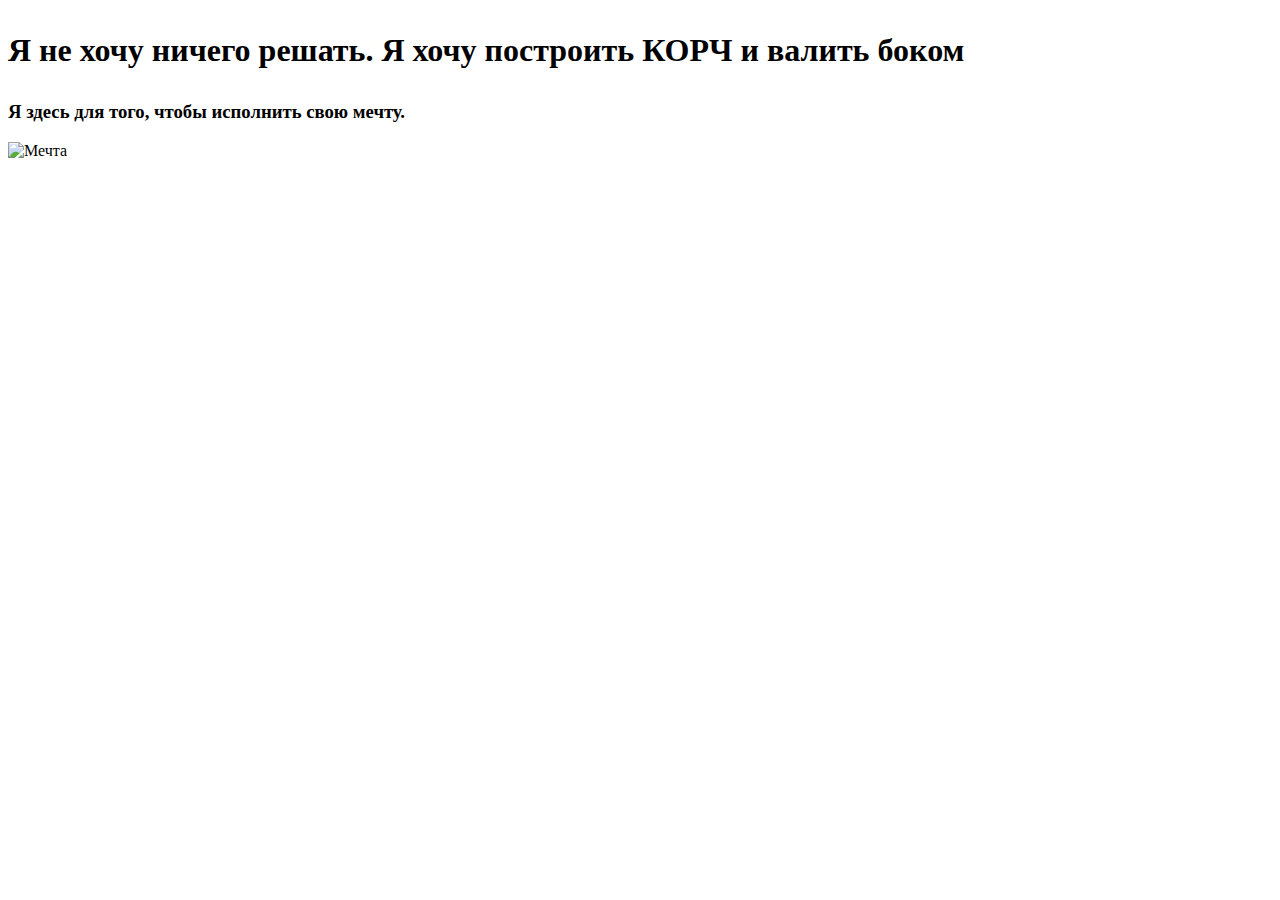
==== AboutMe.html @ aa016b60 "Add files via upload" ====
<!DOCTYPE html>
<html>
    <head>
        <h1>
            <p>Я не хочу ничего решать. Я хочу построить КОРЧ и валить боком</p>
        </h1>
    </head>
    <body>
        <h3>
            <p>Я здесь для того, чтобы исполнить свою мечту.</p>
        </h3>
        <img src="wp.jpg" height="600" width="960" alt="Мечта">
    </body>        
</html>
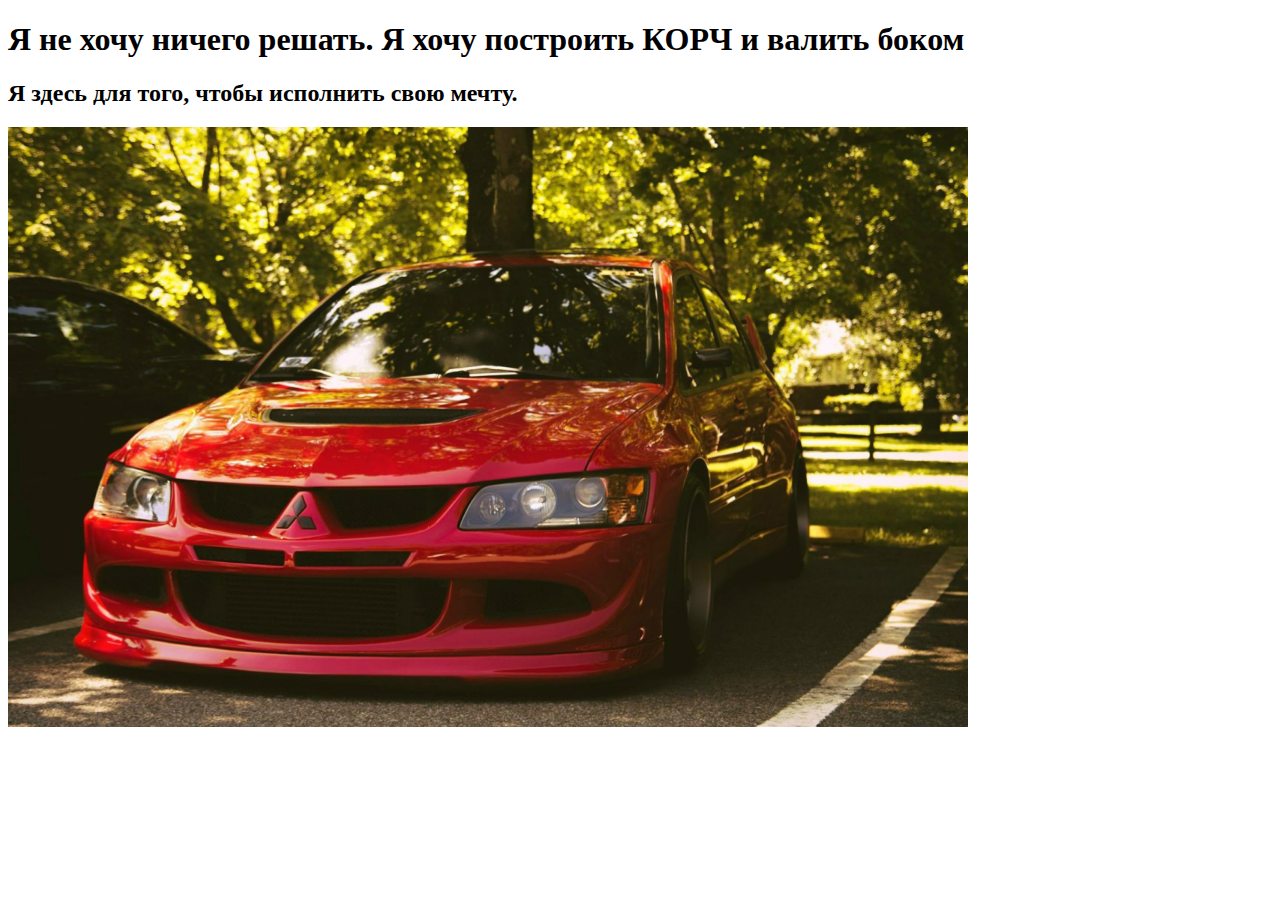
==== commit 66f942f4: "Update AboutMe.html" ====
--- a/AboutMe.html
+++ b/AboutMe.html
@@ -1,14 +1,12 @@
 <!DOCTYPE html>
-<html>
-    <head>
-        <h1>
-            <p>Я не хочу ничего решать. Я хочу построить КОРЧ и валить боком</p>
-        </h1>
-    </head>
-    <body>
-        <h3>
-            <p>Я здесь для того, чтобы исполнить свою мечту.</p>
-        </h3>
-        <img src="wp.jpg" height="600" width="960" alt="Мечта">
-    </body>        
-</html>+<html lang="ru">
+<head>
+    <meta charset="UTF-8">
+    <title>AboutMe</title>
+</head>
+<body>
+    <h1>Я не хочу ничего решать. Я хочу построить КОРЧ и валить боком</h1>
+    <h2>Я здесь для того, чтобы исполнить свою мечту.</h2>
+    <img src="wp.jpg" height="600" width="960" alt="Мечта">
+</body>        
+</html>
